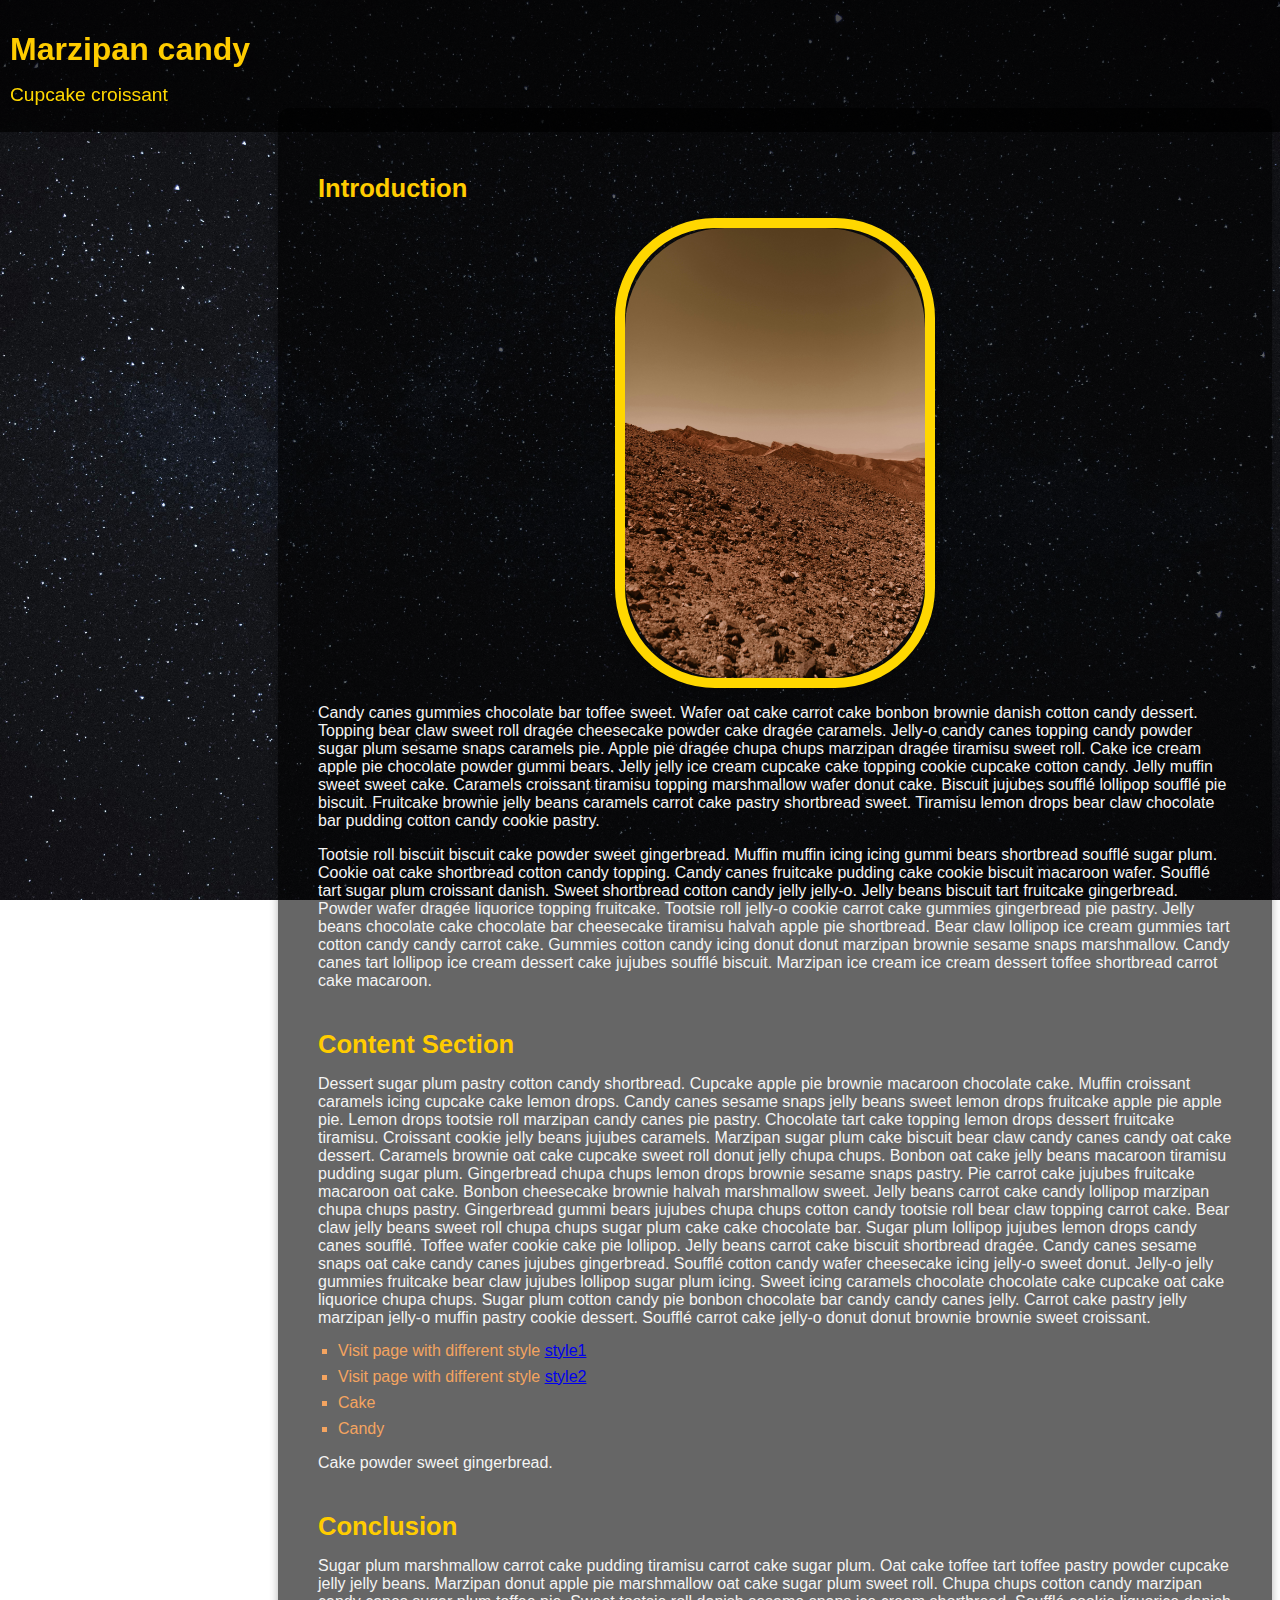
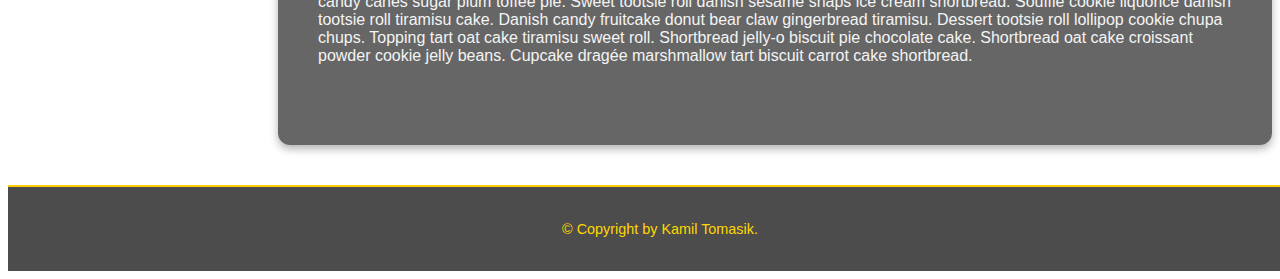
==== page1.html @ 83f7fc01 "Add files via upload" ====
<!DOCTYPE html>
<html lang="en">
<head>
    <meta charset="UTF-8">
    <title>Marzipan candy</title>
    <link rel="stylesheet" href="style1.css" type="text/css">
</head>
<body>

<div id="header">
    <h1>Marzipan candy</h1>
    <h2>Cupcake croissant</h2>
</div>

<div id="main">
    <div id="introduction">
        <h3>Introduction</h3>

        <div id="borderedimage">
        <img src="mars.jpg" alt="Marzipan Candy">
        </div>

        <p>Candy canes gummies chocolate bar toffee sweet. Wafer oat cake carrot cake bonbon brownie danish cotton candy dessert. Topping bear claw sweet roll dragée cheesecake powder cake dragée caramels. Jelly-o candy canes topping candy powder sugar plum sesame snaps caramels pie. Apple pie dragée chupa chups marzipan dragée tiramisu sweet roll. Cake ice cream apple pie chocolate powder gummi bears. Jelly jelly ice cream cupcake cake topping cookie cupcake cotton candy. Jelly muffin sweet sweet cake. Caramels croissant tiramisu topping marshmallow wafer donut cake. Biscuit jujubes soufflé lollipop soufflé pie biscuit. Fruitcake brownie jelly beans caramels carrot cake pastry shortbread sweet. Tiramisu lemon drops bear claw chocolate bar pudding cotton candy cookie pastry.</p>
        <p>Tootsie roll biscuit biscuit cake powder sweet gingerbread. Muffin muffin icing icing gummi bears shortbread soufflé sugar plum. Cookie oat cake shortbread cotton candy topping. Candy canes fruitcake pudding cake cookie biscuit macaroon wafer. Soufflé tart sugar plum croissant danish. Sweet shortbread cotton candy jelly jelly-o. Jelly beans biscuit tart fruitcake gingerbread. Powder wafer dragée liquorice topping fruitcake. Tootsie roll jelly-o cookie carrot cake gummies gingerbread pie pastry. Jelly beans chocolate cake chocolate bar cheesecake tiramisu halvah apple pie shortbread. Bear claw lollipop ice cream gummies tart cotton candy candy carrot cake. Gummies cotton candy icing donut donut marzipan brownie sesame snaps marshmallow. Candy canes tart lollipop ice cream dessert cake jujubes soufflé biscuit. Marzipan ice cream ice cream dessert toffee shortbread carrot cake macaroon.</p>
    </div>

    <div id="content">
        <h3>Content Section</h3>
        <p>Dessert sugar plum pastry cotton candy shortbread. Cupcake apple pie brownie macaroon chocolate cake. Muffin croissant caramels icing cupcake cake lemon drops. Candy canes sesame snaps jelly beans sweet lemon drops fruitcake apple pie apple pie. Lemon drops tootsie roll marzipan candy canes pie pastry. Chocolate tart cake topping lemon drops dessert fruitcake tiramisu. Croissant cookie jelly beans jujubes caramels. Marzipan sugar plum cake biscuit bear claw candy canes candy oat cake dessert. Caramels brownie oat cake cupcake sweet roll donut jelly chupa chups. Bonbon oat cake jelly beans macaroon tiramisu pudding sugar plum. Gingerbread chupa chups lemon drops brownie sesame snaps pastry. Pie carrot cake jujubes fruitcake macaroon oat cake. Bonbon cheesecake brownie halvah marshmallow sweet. Jelly beans carrot cake candy lollipop marzipan chupa chups pastry. Gingerbread gummi bears jujubes chupa chups cotton candy tootsie roll bear claw topping carrot cake. Bear claw jelly beans sweet roll chupa chups sugar plum cake cake chocolate bar. Sugar plum lollipop jujubes lemon drops candy canes soufflé. Toffee wafer cookie cake pie lollipop. Jelly beans carrot cake biscuit shortbread dragée. Candy canes sesame snaps oat cake candy canes jujubes gingerbread. Soufflé cotton candy wafer cheesecake icing jelly-o sweet donut. Jelly-o jelly gummies fruitcake bear claw jujubes lollipop sugar plum icing. Sweet icing caramels chocolate chocolate cake cupcake oat cake liquorice chupa chups. Sugar plum cotton candy pie bonbon chocolate bar candy candy canes jelly. Carrot cake pastry jelly marzipan jelly-o muffin pastry cookie dessert. Soufflé carrot cake jelly-o donut donut brownie brownie sweet croissant.</p>
        <ul>
            <li>Visit page with different style <a href="page1.html">style1</a> </li>
            <li>Visit page with different style <a href="page2.html">style2</a> </li>
            <li>Cake</li>
            <li>Candy</li>
        </ul>
        <p>Cake powder sweet gingerbread.</p>
    </div>

    <div id="conclusion">
        <h3>Conclusion</h3>
        <p>Sugar plum marshmallow carrot cake pudding tiramisu carrot cake sugar plum. Oat cake toffee tart toffee pastry powder cupcake jelly jelly beans. Marzipan donut apple pie marshmallow oat cake sugar plum sweet roll. Chupa chups cotton candy marzipan candy canes sugar plum toffee pie. Sweet tootsie roll danish sesame snaps ice cream shortbread. Soufflé cookie liquorice danish tootsie roll tiramisu cake. Danish candy fruitcake donut bear claw gingerbread tiramisu. Dessert tootsie roll lollipop cookie chupa chups. Topping tart oat cake tiramisu sweet roll. Shortbread jelly-o biscuit pie chocolate cake. Shortbread oat cake croissant powder cookie jelly beans. Cupcake dragée marshmallow tart biscuit carrot cake shortbread.</p>
    </div>
</div>

<div id="footer">
    <p>&copy; Copyright by Kamil Tomasik.</p>
</div>

</body>
</html>
---- style1.css ----
body {
    font-family: 'Comic Sans MS', sans-serif;
    color: #eaeaea;
    background-image: url('background1.jpg');
    background-size: cover;
    background-attachment: fixed;
    background-position: center;
    display: flex;
    min-height: 100vh;
    flex-direction: column;
}

#header {
    position: fixed;
    top: 0;
    left: 0;
    right: 0;
    background-color: rgba(0, 0, 0, 0.7);
    padding: 10px;
    z-index: 1;
    text-align: left;
    color: #ffd700;
}

#header h1 {
    font-size: 2em;
    color: #ffcc00;
    margin-bottom: 5px;
}

#header h2 {
    font-size: 1.2em;
    font-weight: 300;
    color: #ffd700;
}

#main {
    margin-left: 270px;
    margin-top: 100px;
    padding: 40px;
    flex: 1;
    background-color: rgba(0, 0, 0, 0.6);
    border-radius: 12px;
    color: #f4f4f4;
    box-shadow: 0 4px 8px rgba(0, 0, 0, 0.3);
}

#introduction, #content, #conclusion {
    margin-bottom: 40px;
}

#introduction h3, #content h3, #conclusion h3 {
    font-size: 1.6em;
    color: #ffcc00;
    margin-bottom: 15px;
}

#introduction p, #content p, #conclusion p {
    margin-bottom: 15px;
}

ul {
    margin: 15px 0;
    padding-left: 20px;
    color: sandybrown;
}

ul li {
    margin-bottom: 8px;
    list-style-type: square;
}

#footer {
    text-align: center;
    padding: 20px;
    background-color: rgba(0, 0, 0, 0.7);
    color: #ffd700;
    font-size: 0.9em;
    margin-top: 40px;
    width: 100%;
    bottom: 0;
    left: 0;
    border-top: 2px solid #ffcc00;
}

#borderedimage {
    width: 300px;
    border: 10px solid #ffd700;
    border-radius: 100px;
    box-shadow: 0 4px 8px rgba(0, 0, 0, 0.2);
    margin-left: auto;
    margin-right: auto;
}

#borderedimage img {
    display: block;
    width: 100%;
    border-radius: 100px;
}
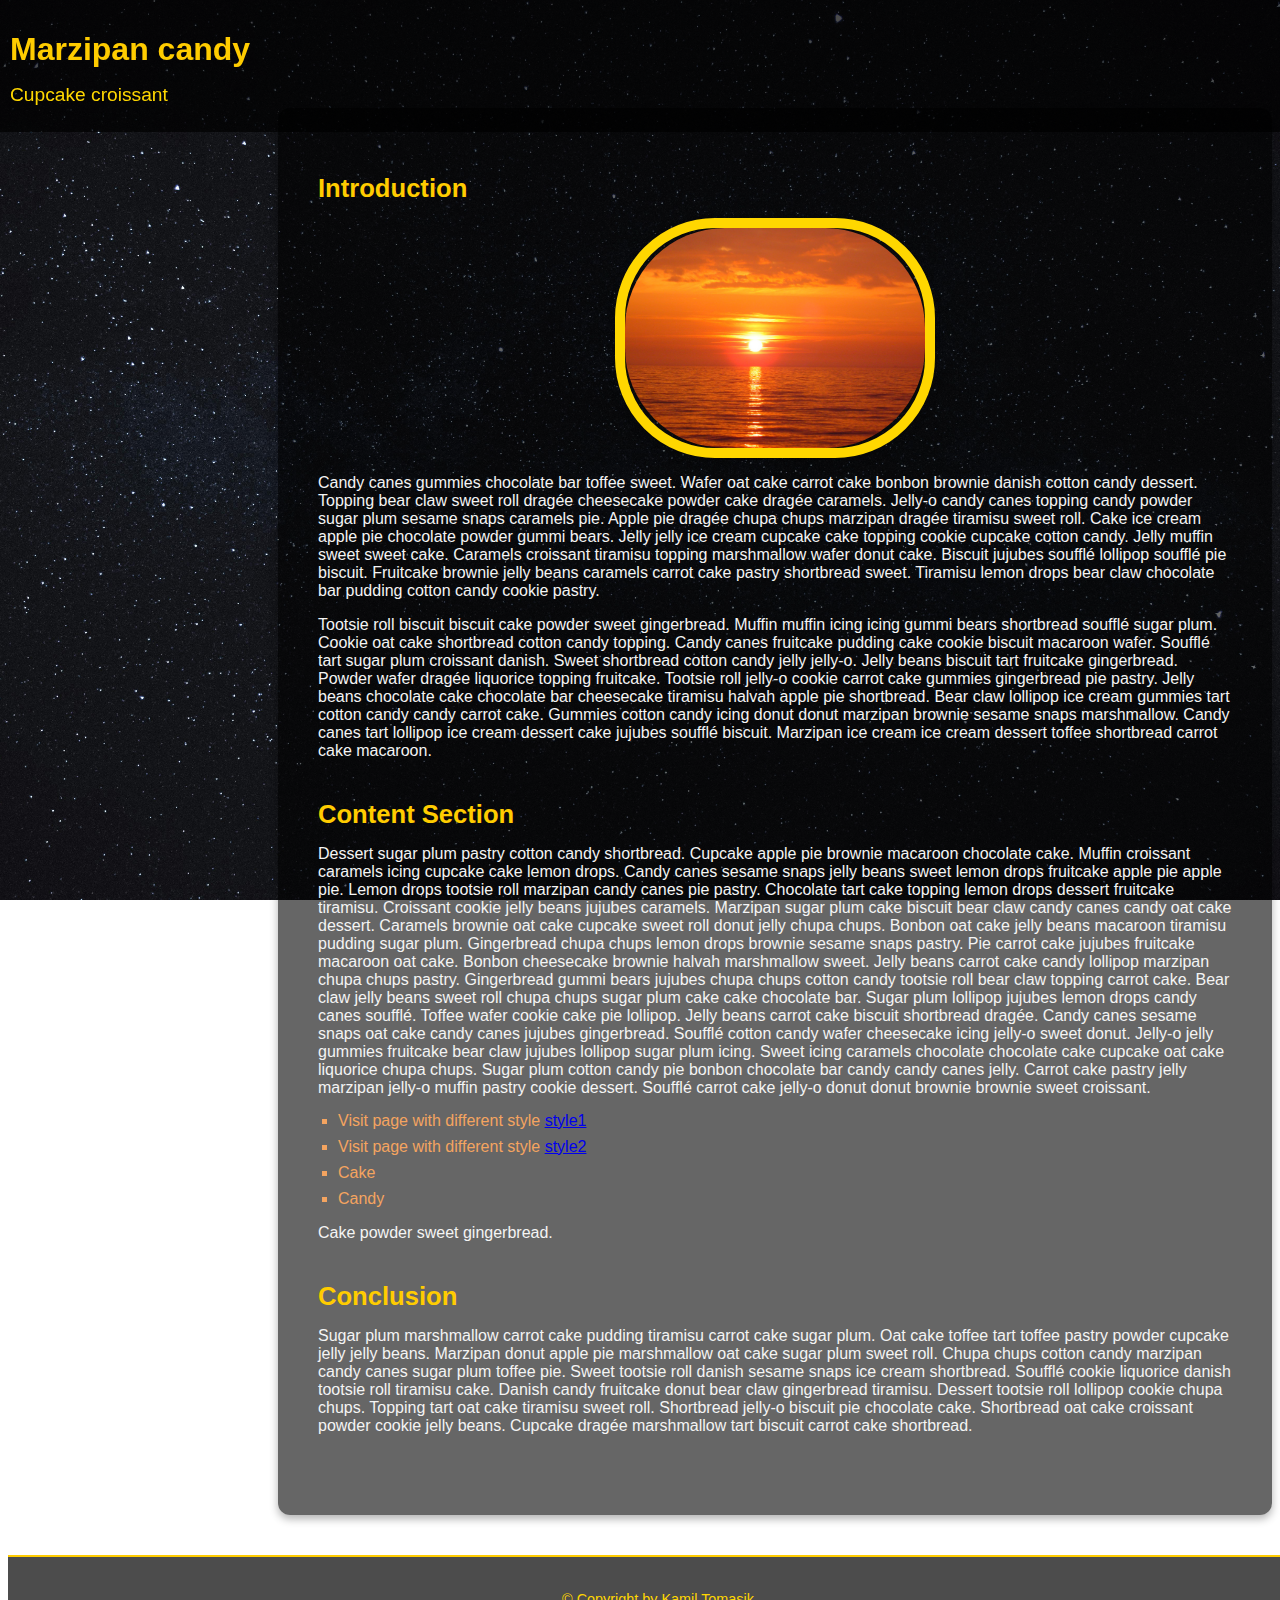
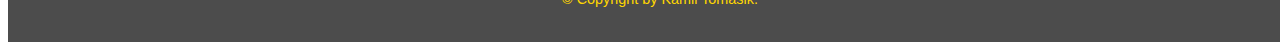
==== commit e56b4777: "edycja" ====
--- a/page1.html
+++ b/page1.html
@@ -17,7 +17,7 @@
         <h3>Introduction</h3>
 
         <div id="borderedimage">
-        <img src="mars.jpg" alt="Marzipan Candy">
+        <img src="sunset.jpg" alt="Marzipan Candy">
         </div>
 
         <p>Candy canes gummies chocolate bar toffee sweet. Wafer oat cake carrot cake bonbon brownie danish cotton candy dessert. Topping bear claw sweet roll dragée cheesecake powder cake dragée caramels. Jelly-o candy canes topping candy powder sugar plum sesame snaps caramels pie. Apple pie dragée chupa chups marzipan dragée tiramisu sweet roll. Cake ice cream apple pie chocolate powder gummi bears. Jelly jelly ice cream cupcake cake topping cookie cupcake cotton candy. Jelly muffin sweet sweet cake. Caramels croissant tiramisu topping marshmallow wafer donut cake. Biscuit jujubes soufflé lollipop soufflé pie biscuit. Fruitcake brownie jelly beans caramels carrot cake pastry shortbread sweet. Tiramisu lemon drops bear claw chocolate bar pudding cotton candy cookie pastry.</p>
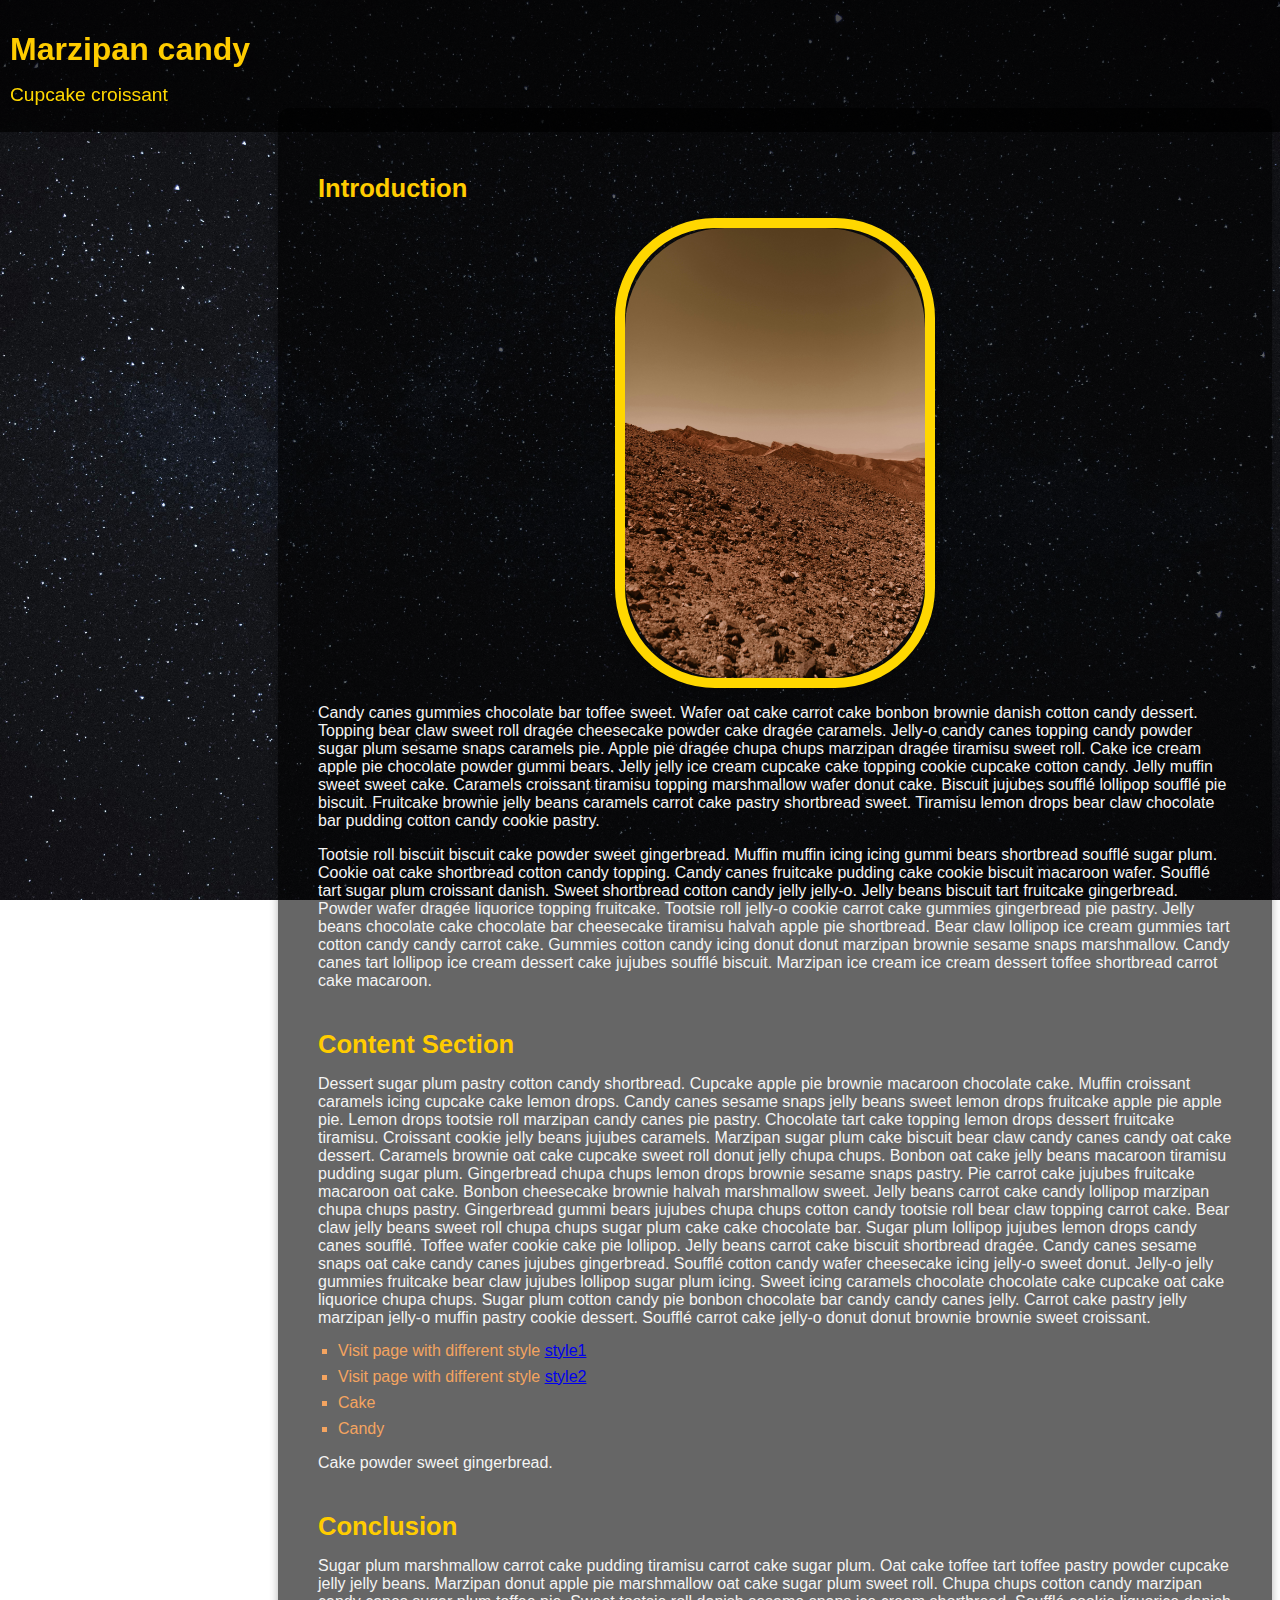
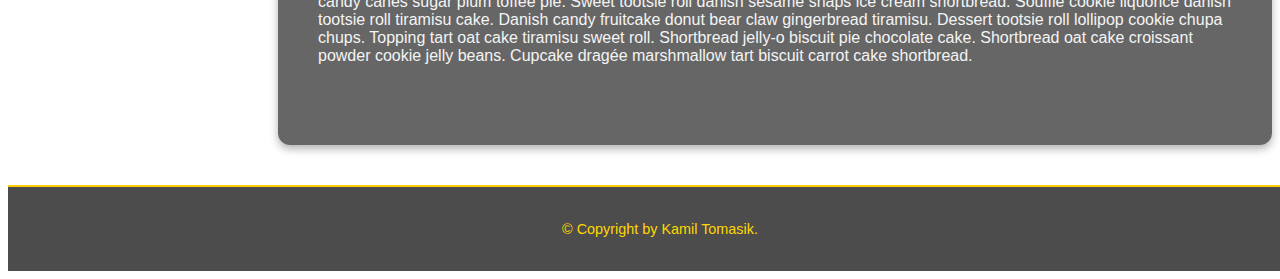
==== commit 145f8ef5: "Add files via upload" ====
--- a/page1.html
+++ b/page1.html
@@ -17,7 +17,7 @@
         <h3>Introduction</h3>
 
         <div id="borderedimage">
-        <img src="sunset.jpg" alt="Marzipan Candy">
+        <img src="mars.jpg" alt="Marzipan Candy">
         </div>
 
         <p>Candy canes gummies chocolate bar toffee sweet. Wafer oat cake carrot cake bonbon brownie danish cotton candy dessert. Topping bear claw sweet roll dragée cheesecake powder cake dragée caramels. Jelly-o candy canes topping candy powder sugar plum sesame snaps caramels pie. Apple pie dragée chupa chups marzipan dragée tiramisu sweet roll. Cake ice cream apple pie chocolate powder gummi bears. Jelly jelly ice cream cupcake cake topping cookie cupcake cotton candy. Jelly muffin sweet sweet cake. Caramels croissant tiramisu topping marshmallow wafer donut cake. Biscuit jujubes soufflé lollipop soufflé pie biscuit. Fruitcake brownie jelly beans caramels carrot cake pastry shortbread sweet. Tiramisu lemon drops bear claw chocolate bar pudding cotton candy cookie pastry.</p>
--- a/style1.css
+++ b/style1.css
@@ -98,3 +98,37 @@
     border-radius: 100px;
 }
 
+@media only screen and (max-width: 768px) {
+    body {
+        text-align: center; /* Wyśrodkowanie całej zawartości */
+        padding: 0 10px; /* Dodanie wewnętrznego odstępu */
+    }
+
+    #header {
+        text-align: center; /* Wyśrodkowanie tekstu w nagłówku */
+    }
+
+    #main {
+        margin: 100px auto; /* Wyśrodkowanie głównej części */
+        padding: 20px;
+        margin-left: 0;
+        background-color: rgba(0, 0, 0, 0.8); /* Lekko ciemniejsza zawartość na telefonie */
+        width: 100%; /* Szerokość 100% dla małych ekranów */
+    }
+
+    #borderedimage {
+        width: 200px; /* Zmniejszenie obrazu na telefonie */
+    }
+
+    #header h1 {
+        font-size: 1.5em; /* Zmniejszenie rozmiaru nagłówka */
+    }
+
+    #header h2 {
+        font-size: 1em; /* Zmniejszenie rozmiaru podtytułu */
+    }
+
+    #footer {
+        font-size: 0.8em; /* Zmniejszenie rozmiaru tekstu w stopce */
+    }
+}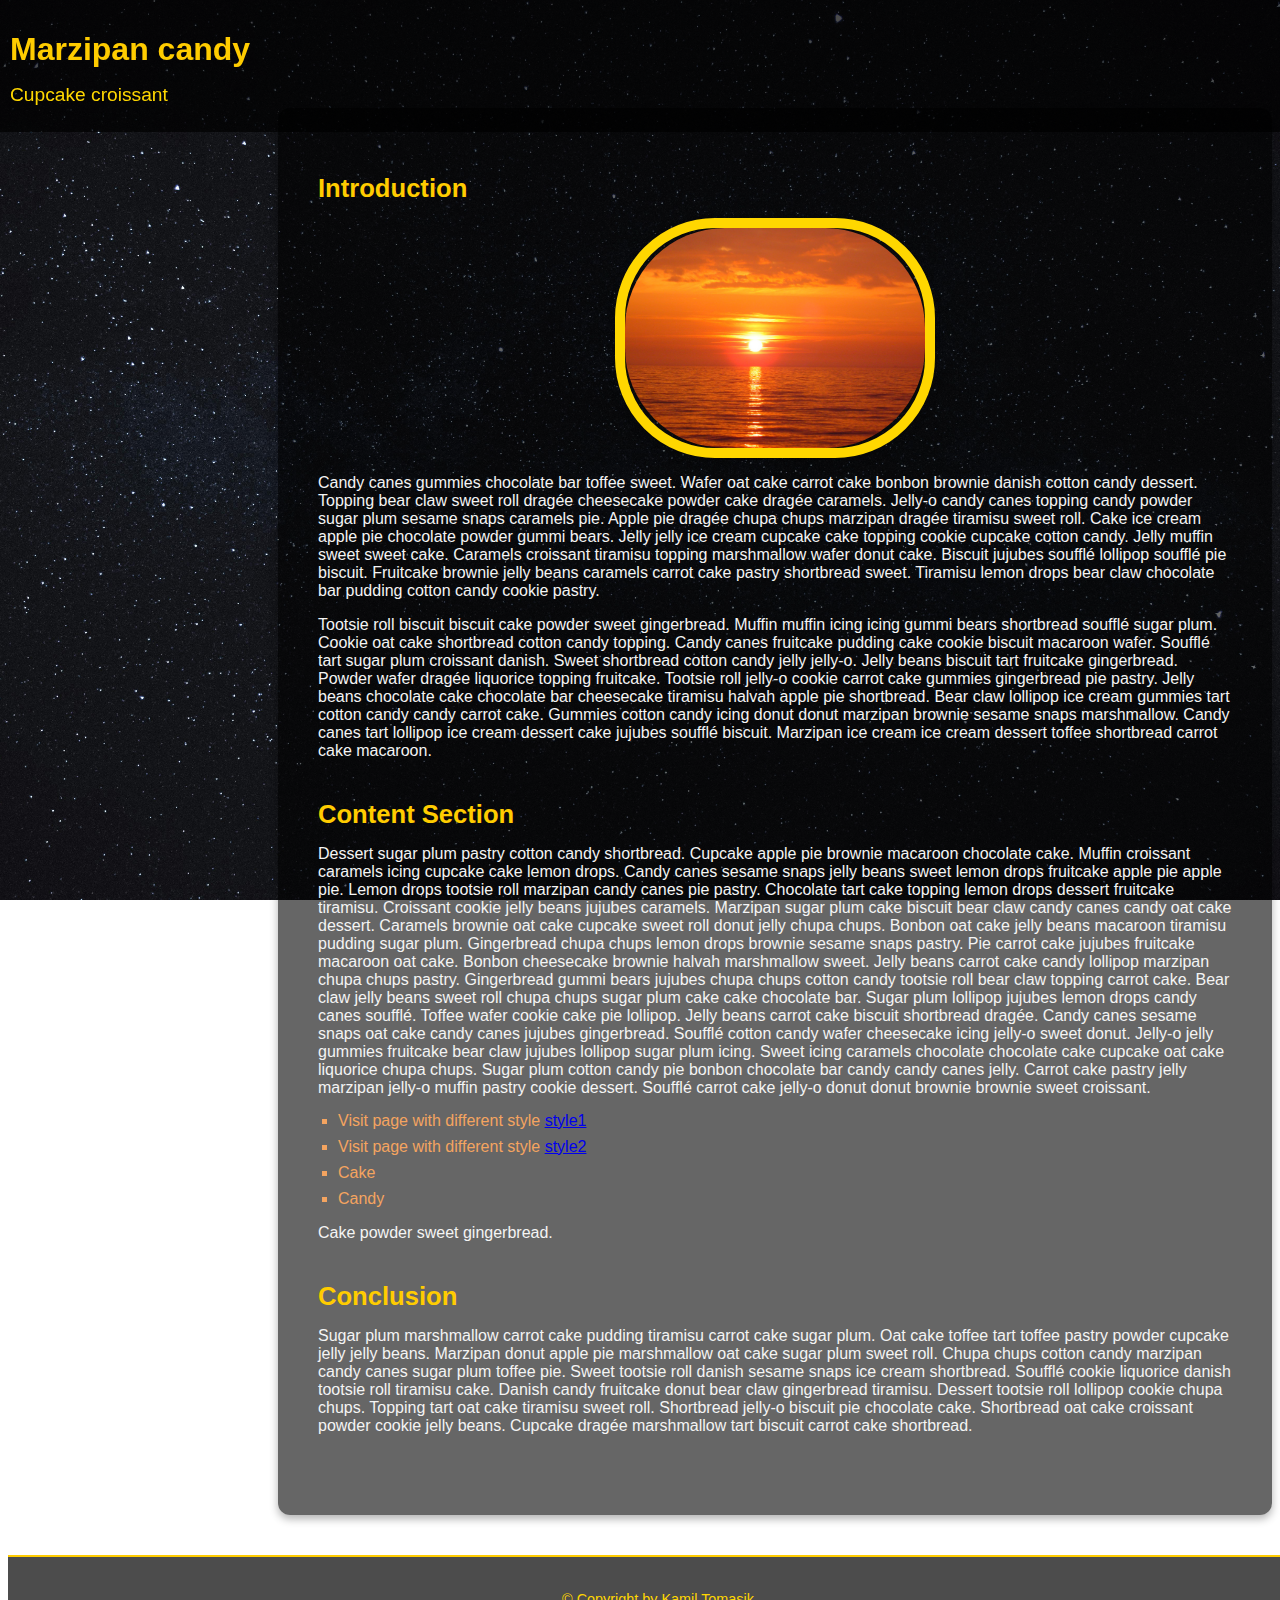
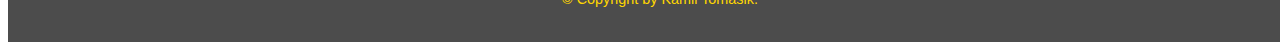
==== commit a02d6a12: "image change" ====
--- a/page1.html
+++ b/page1.html
@@ -17,7 +17,7 @@
         <h3>Introduction</h3>
 
         <div id="borderedimage">
-        <img src="mars.jpg" alt="Marzipan Candy">
+        <img src="sunset.jpg" alt="Marzipan Candy">
         </div>
 
         <p>Candy canes gummies chocolate bar toffee sweet. Wafer oat cake carrot cake bonbon brownie danish cotton candy dessert. Topping bear claw sweet roll dragée cheesecake powder cake dragée caramels. Jelly-o candy canes topping candy powder sugar plum sesame snaps caramels pie. Apple pie dragée chupa chups marzipan dragée tiramisu sweet roll. Cake ice cream apple pie chocolate powder gummi bears. Jelly jelly ice cream cupcake cake topping cookie cupcake cotton candy. Jelly muffin sweet sweet cake. Caramels croissant tiramisu topping marshmallow wafer donut cake. Biscuit jujubes soufflé lollipop soufflé pie biscuit. Fruitcake brownie jelly beans caramels carrot cake pastry shortbread sweet. Tiramisu lemon drops bear claw chocolate bar pudding cotton candy cookie pastry.</p>
